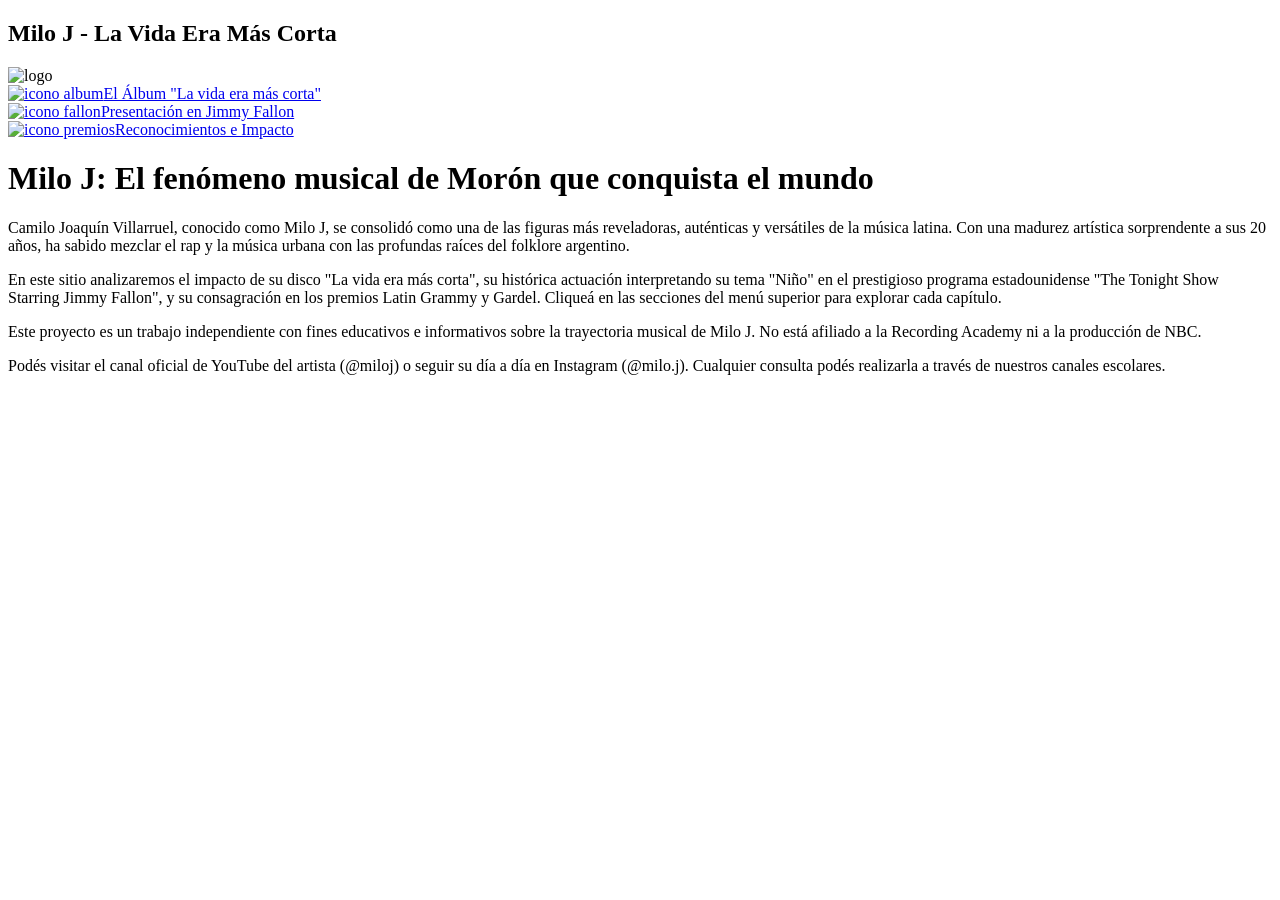
==== index.html @ e54baac5 "agrego la parte de la introduccion a la pagina, divido los temas." ====
<!DOCTYPE html>
<html lang="en">
<head>
    <meta charset="UTF-8">
    <meta name="viewport" content="width=device-width, initial-scale=1.0">
    <title>Inicio - Milo J: La Vida Era Más Corta</title>
    <link rel="stylesheet" href="style.css">

</head>
<body>
    
    <header>
<h2 id="intro-milo">Milo J - La Vida Era Más Corta</h2>
<img src="https://images.genius.com/fe128d84e310c799d66461fe6077b43c.1000x1000x1.png" alt="logo" id="logo-milo">
<nav>
            <div class="nav-seccion" id="nav-album">
                <a href="indexprimero.html"><img src="https://encrypted-tbn0.gstatic.com/images?q=tbn:ANd9GcR745zOrP-v1g5XAq4HxUJB_tj6VvkYyUMS6ufP8L92Hr7yF4sLTIdlLYtb&s=10" alt="icono album" class="nav-icono">El Álbum "La vida era más corta"</a>
            </div>
            <div class="nav-seccion" id="nav-fallon">
                <a href="indexsegundo.html"><img src="https://encrypted-tbn0.gstatic.com/images?q=tbn:ANd9GcRKFZSDgeo9zd6E1rwE1hR2fQHKQCZH1bSBvw4DCq88Xw&s=10" alt="icono fallon" class="nav-icono">Presentación en Jimmy Fallon</a>
            </div>

            <div class="nav-seccion" id="nav-premios">
                <a href="indextercer.html"><img src="https://encrypted-tbn0.gstatic.com/images?q=tbn:ANd9GcQYxxQQ9uG2YDPx7ZXxRQnMSfIY9tF1rs7DcpqOUchVbw&s=10" alt="icono premios" class="nav-icono">Reconocimientos e Impacto</a>
            </div>
        </nav>
        <h1>Milo J: El fenómeno musical de Morón que conquista el mundo</h1>
    </header>
    <main>
        <p>Camilo Joaquín Villarruel, conocido como Milo J, se consolidó como una de las figuras más reveladoras, auténticas y versátiles de la música latina. Con una madurez artística sorprendente a sus 20 años, ha sabido mezclar el rap y la música urbana con las profundas raíces del folklore argentino.</p>
        <p>En este sitio analizaremos el impacto de su disco "La vida era más corta", su histórica actuación interpretando su tema "Niño" en el prestigioso programa estadounidense "The Tonight Show Starring Jimmy Fallon", y su consagración en los premios Latin Grammy y Gardel. Cliqueá en las secciones del menú superior para explorar cada capítulo.</p>
    </main>
    <footer>
        <p>Este proyecto es un trabajo independiente con fines educativos e informativos sobre la trayectoria musical de Milo J. No está afiliado a la Recording Academy ni a la producción de NBC.</p>
        <p>Podés visitar el canal oficial de YouTube del artista (@miloj) o seguir su día a día en Instagram (@milo.j). Cualquier consulta podés realizarla a través de nuestros canales escolares.</p>
    </footer>

</body>
</html>
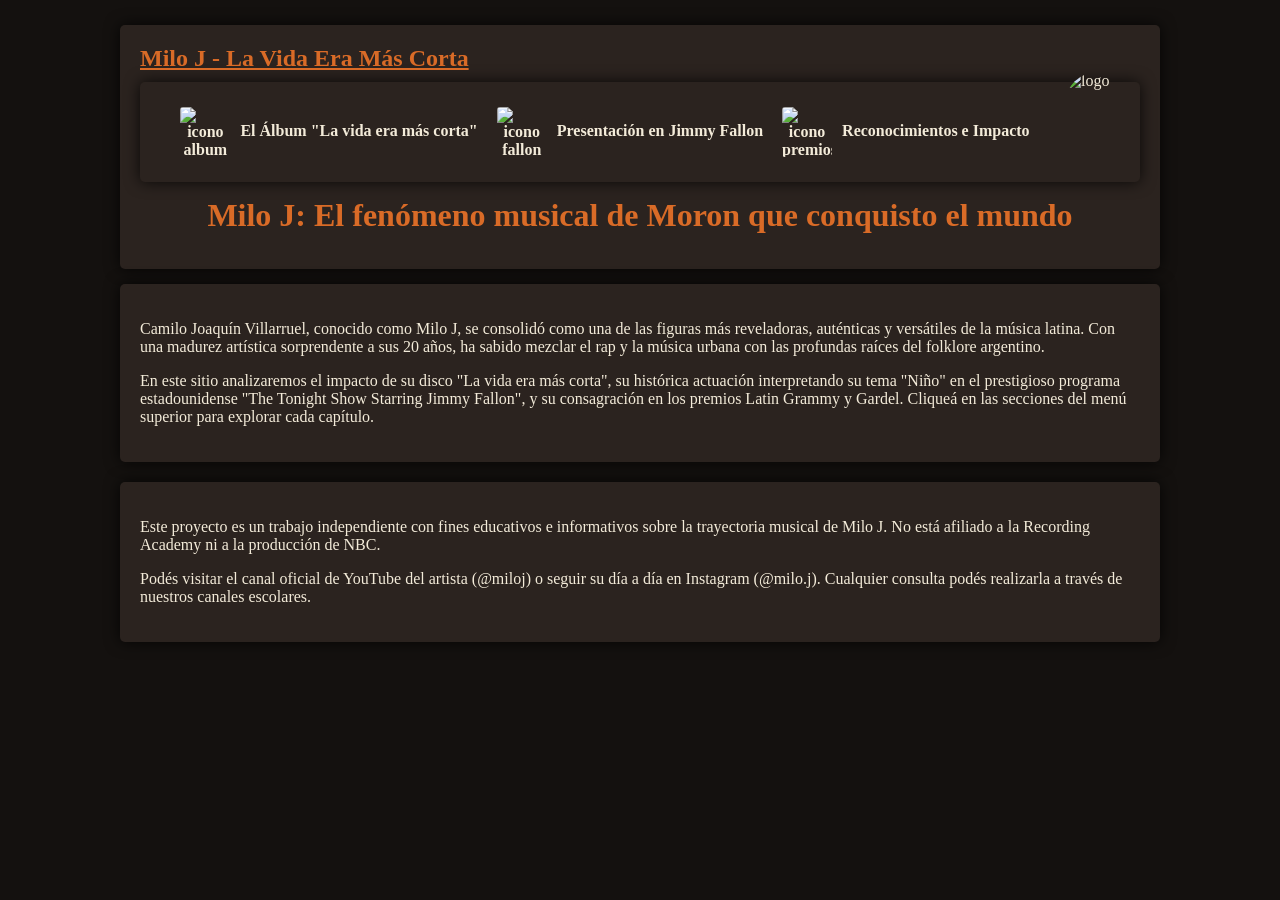
==== commit a2d025ca: "ejecuto el proyecto en replit para visualizarlo." ====
--- a/index.html
+++ b/index.html
@@ -21,10 +21,10 @@
             </div>
 
             <div class="nav-seccion" id="nav-premios">
-                <a href="indextercer.html"><img src="https://encrypted-tbn0.gstatic.com/images?q=tbn:ANd9GcQYxxQQ9uG2YDPx7ZXxRQnMSfIY9tF1rs7DcpqOUchVbw&s=10" alt="icono premios" class="nav-icono">Reconocimientos e Impacto</a>
+                <a href="indextercero.html"><img src="https://encrypted-tbn0.gstatic.com/images?q=tbn:ANd9GcQYxxQQ9uG2YDPx7ZXxRQnMSfIY9tF1rs7DcpqOUchVbw&s=10" alt="icono premios" class="nav-icono">Reconocimientos e Impacto</a>
             </div>
         </nav>
-        <h1>Milo J: El fenómeno musical de Morón que conquista el mundo</h1>
+        <h1>Milo J: El fenómeno musical de Moron que conquisto el mundo</h1>
     </header>
     <main>
         <p>Camilo Joaquín Villarruel, conocido como Milo J, se consolidó como una de las figuras más reveladoras, auténticas y versátiles de la música latina. Con una madurez artística sorprendente a sus 20 años, ha sabido mezclar el rap y la música urbana con las profundas raíces del folklore argentino.</p>
--- a/style.css
+++ b/style.css
@@ -0,0 +1,118 @@
+
+body {
+    background: #14110f;
+    margin: 0;
+    padding: 10px;
+}
+
+#intro-milo, #intro-album, #intro-fallon, #intro-premios {
+    text-align: left;
+    text-decoration: underline;
+    color: #d96b27;
+    margin: 0 0 10px 0;
+}
+
+#logo-milo, #logo-album, #logo-fallon, #logo-premios {
+    width: 65px;
+    height: 65px;
+    float: right;
+    margin-top: -10px;
+    margin-right: 10px;
+    border-radius: 50%;
+    object-fit: cover;
+}
+
+h1 {
+    text-align: center;
+    color: #d96b27;
+    margin: 15px 0;
+}
+
+h2 {
+    color: #e69a38;
+    margin: 15px 0 10px 0;
+}
+
+.intro {
+    text-align: center;
+}
+
+header, nav, main, footer {
+    padding: 20px;
+    margin: 15px auto;
+    max-width: 1000px;
+    background: #2b231f;
+    border-radius: 5px;
+    box-shadow: 0 0 15px rgba(0, 0, 0, 0.8);
+    font-family: 'Times New Roman', Times, serif;
+    color: #f3ebd9;
+}
+
+nav {
+    margin-top: 10px;
+    text-align: center;
+}
+
+.nav-seccion {
+    display: inline-block;
+    margin: 5px 15px;
+}
+
+#nav-album, #nav-fallon, #nav-premios, #nav-inicio {
+    margin-left: 0;
+}
+
+nav a {
+    text-decoration: none;
+    color: #f3ebd9;
+    font-weight: bold;
+    vertical-align: middle;
+}
+
+nav a:hover {
+    color: #d96b27;
+}
+
+.nav-icono {
+    width: 50px;
+    height: 50px;
+    display: inline-block;
+    margin-right: 10px;
+    vertical-align: middle;
+    object-fit: cover;
+    border-radius: 3px;
+}
+
+main {
+    margin-top: 15px;
+}
+
+footer {
+    margin-top: 20px;
+}
+
+.contenedor-foto-album, .contenedor-foto-fallon, .contenedor-foto-premios {
+    height: auto;
+    overflow: hidden;
+}
+
+#foto-album, #foto-fallon, #foto-premios {
+    float: right;
+    margin: 5px 0 15px 20px;
+    border-radius: 4px;
+    object-fit: cover;
+}
+
+#foto-album { height: 350px; }
+#foto-fallon { height: 320px; }
+#foto-premios { height: 280px; width: 420px; }
+
+.enlace-noticia {
+    color: #e69a38;
+    font-weight: bold;
+    text-decoration: underline;
+}
+
+.enlace-noticia:hover {
+    color: #ffffff;
+}
